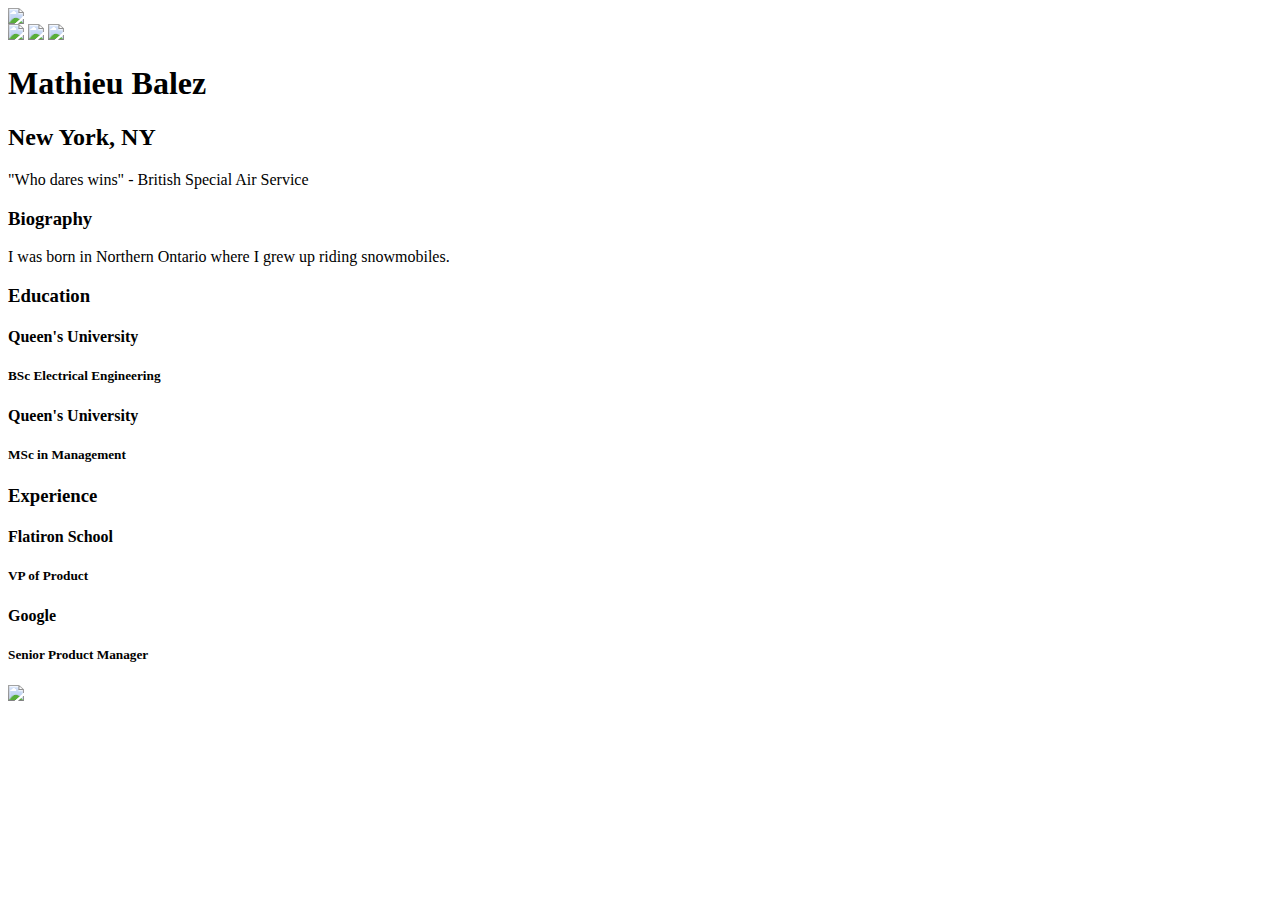
==== students/rafael-lopez.html @ d9270bbf "Automatically backed up by Learn" ====
<html>
  <head>
    <meta charset="utf-8"/>
    <meta name="viewport" content="width=device-width, intial-scale=1"/>
    <title>Learn Verified Student Roster</title>
    <link rel="stylesheet" href="../css/normalize.css"/>
    <link rel="stylesheet" href="../css/fonts.css"/>
    <link rel="stylesheet" href="../css/styles.css"/>
  </head>
  <body>
    <div class="main-wrapper profile">
      <header class="header">
        <a href="/">
          <img class="learn-logo" src="https://s3.amazonaws.com/learn-verified/logo.png"/>
        </a>
      </header>
      <div class="profile-banner" id="mathieu-balez-cover"></div>
      <div class="vitals-container">
        <div class="profile-photo" id="mathieu-balez-card"></div>
        <div class="social-icon-container">
          <a href="http://twitter.com/matbalez"><img class="social-icon" src="https://s3.amazonaws.com/learn-verified/twitter-icon.png"/></a>
          <a href="http://www.linkedin.com/matbalez"><img class="social-icon" src="https://s3.amazonaws.com/learn-verified/linkedin-icon.png"/></a>
          <a href="http://www.github.com/matbalez"><img class="social-icon" src="https://s3.amazonaws.com/learn-verified/github-icon.png"/></a>
          <!--<a href="#"><img class="social-icon" src="https://s3.amazonaws.com/learn-verified/rss-icon.png"/></a>-->
        </div>
        <div class="vitals-text-container">
          <h1 class="profile-name">Mathieu Balez</h1>
          <h2 class="profile-location">New York, NY</h2>
          <div class="profile-quote">"Who dares wins" - British Special Air Service</div>
        </div>
      </div>
      <div class="details-container">
        <div class="bio-block details-block">
          <div class="bio-content content-holder">
            <div class="title-holder">
              <h3>Biography</h3>
            </div>
            <div class="description-holder">
              <p>I was born in Northern Ontario where I grew up riding snowmobiles.</p>
            </div>
          </div>
        </div>
        <div class="education-block details-block">
          <div class="education-content content-holder">
            <div class="title-holder">
              <h3>Education</h3>
            </div>
            <div class="description-holder">
              <h4>Queen's University</h4>
              <h5>BSc Electrical Engineering</h5>
            </div>
            <div class="description-holder">
              <h4>Queen's University</h4>
              <h5>MSc in Management</h5>
            </div>
          </div>
        </div>
        <div class="experience-block details-block">
          <div class="experience-content content-holder">
            <div class="title-holder">
              <h3>Experience</h3>
            </div>
            <div class="description-holder">
              <h4>Flatiron School</h4>
              <h5>VP of Product</h5>
            </div>
            <div class="description-holder">
              <h4>Google</h4>
              <h5>Senior Product Manager</h5>
            </div>
          </div>
        </div>
      </div>
      <footer class="footer">
        <img class="made-with-love" src="https://s3.amazonaws.com/learn-verified/made-with-love.png"/>
      </footer>
    </div>
  </body>
</html>
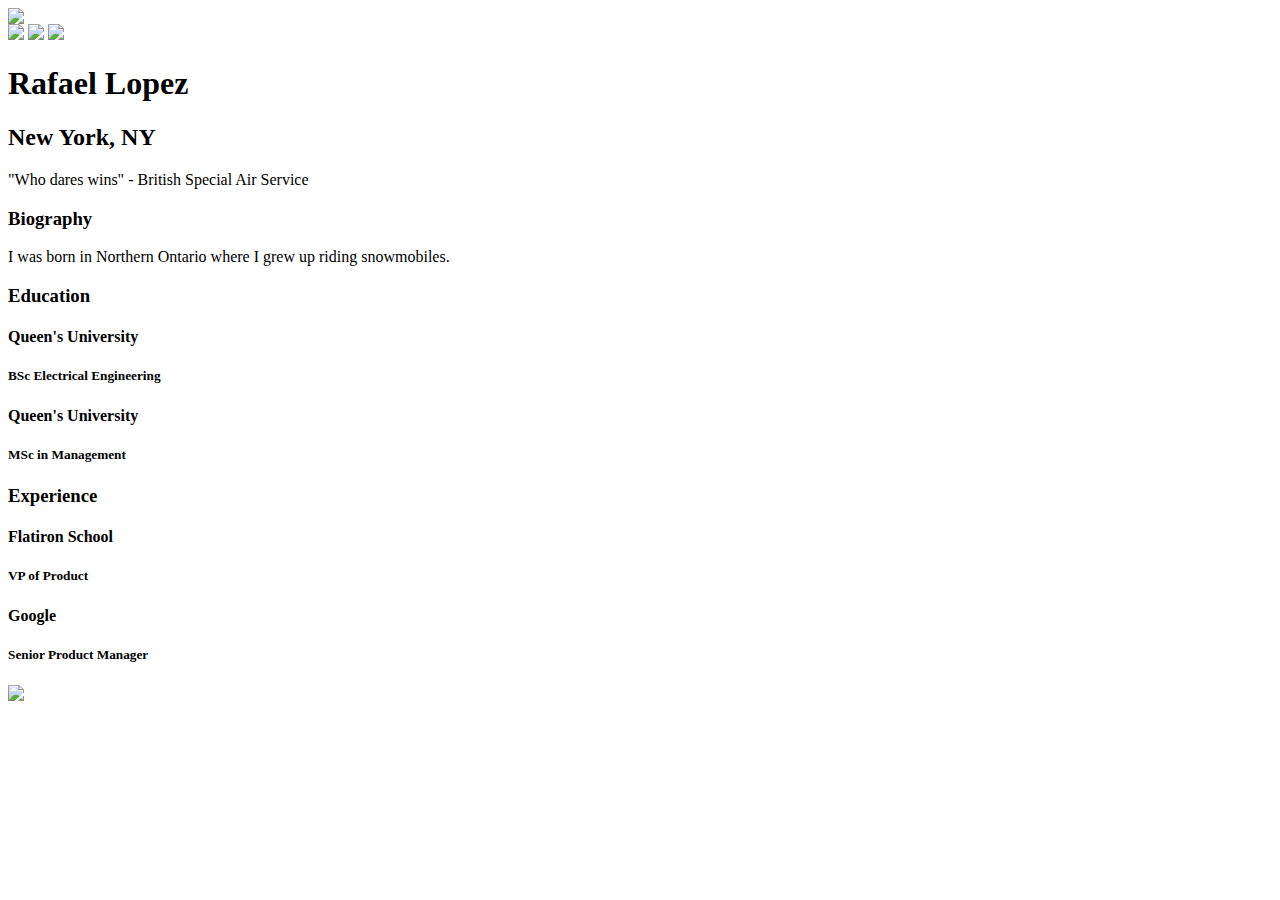
==== commit 1d9aeba7: "Automatically backed up by Learn" ====
--- a/students/rafael-lopez.html
+++ b/students/rafael-lopez.html
@@ -14,17 +14,17 @@
           <img class="learn-logo" src="https://s3.amazonaws.com/learn-verified/logo.png"/>
         </a>
       </header>
-      <div class="profile-banner" id="mathieu-balez-cover"></div>
+      <div class="profile-banner" id="lopez-rafael-cover"></div>
       <div class="vitals-container">
-        <div class="profile-photo" id="mathieu-balez-card"></div>
+        <div class="profile-photo" id="rafael-lopez-card"></div>
         <div class="social-icon-container">
-          <a href="http://twitter.com/matbalez"><img class="social-icon" src="https://s3.amazonaws.com/learn-verified/twitter-icon.png"/></a>
-          <a href="http://www.linkedin.com/matbalez"><img class="social-icon" src="https://s3.amazonaws.com/learn-verified/linkedin-icon.png"/></a>
-          <a href="http://www.github.com/matbalez"><img class="social-icon" src="https://s3.amazonaws.com/learn-verified/github-icon.png"/></a>
+          <a href="https://twitter.com/AnalyticsPunk"><img class="social-icon" src="https://s3.amazonaws.com/learn-verified/twitter-icon.png"/></a>
+          <a href="https://www.linkedin.com/in/rafaellopezdm/"><img class="social-icon" src="https://s3.amazonaws.com/learn-verified/linkedin-icon.png"/></a>
+          <a href="https://github.com/lpzraf"><img class="social-icon" src="https://s3.amazonaws.com/learn-verified/github-icon.png"/></a>
           <!--<a href="#"><img class="social-icon" src="https://s3.amazonaws.com/learn-verified/rss-icon.png"/></a>-->
         </div>
         <div class="vitals-text-container">
-          <h1 class="profile-name">Mathieu Balez</h1>
+          <h1 class="profile-name">Rafael Lopez</h1>
           <h2 class="profile-location">New York, NY</h2>
           <div class="profile-quote">"Who dares wins" - British Special Air Service</div>
         </div>
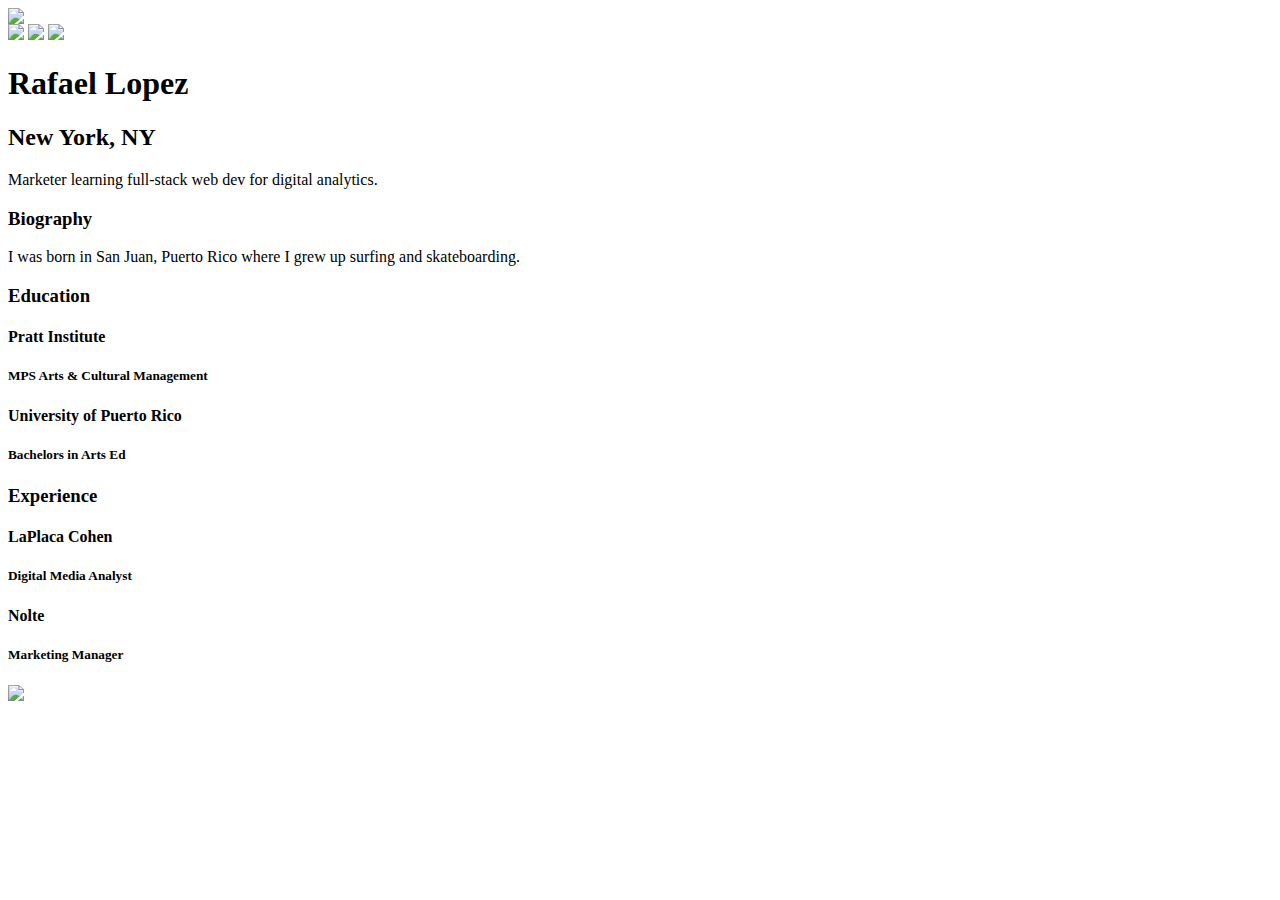
==== commit d5feb0d7: "Automatically backed up by Learn" ====
--- a/students/rafael-lopez.html
+++ b/students/rafael-lopez.html
@@ -26,7 +26,7 @@
         <div class="vitals-text-container">
           <h1 class="profile-name">Rafael Lopez</h1>
           <h2 class="profile-location">New York, NY</h2>
-          <div class="profile-quote">"Who dares wins" - British Special Air Service</div>
+          <div class="profile-quote">Marketer learning full-stack web dev for digital analytics.</div>
         </div>
       </div>
       <div class="details-container">
@@ -36,7 +36,7 @@
               <h3>Biography</h3>
             </div>
             <div class="description-holder">
-              <p>I was born in Northern Ontario where I grew up riding snowmobiles.</p>
+              <p>I was born in San Juan, Puerto Rico where I grew up surfing and skateboarding.</p>
             </div>
           </div>
         </div>
@@ -46,12 +46,12 @@
               <h3>Education</h3>
             </div>
             <div class="description-holder">
-              <h4>Queen's University</h4>
-              <h5>BSc Electrical Engineering</h5>
+              <h4>Pratt Institute</h4>
+              <h5>MPS Arts & Cultural Management</h5>
             </div>
             <div class="description-holder">
-              <h4>Queen's University</h4>
-              <h5>MSc in Management</h5>
+              <h4>University of Puerto Rico</h4>
+              <h5>Bachelors in Arts Ed</h5>
             </div>
           </div>
         </div>
@@ -61,12 +61,12 @@
               <h3>Experience</h3>
             </div>
             <div class="description-holder">
-              <h4>Flatiron School</h4>
-              <h5>VP of Product</h5>
+              <h4>LaPlaca Cohen</h4>
+              <h5>Digital Media Analyst</h5>
             </div>
             <div class="description-holder">
-              <h4>Google</h4>
-              <h5>Senior Product Manager</h5>
+              <h4>Nolte</h4>
+              <h5>Marketing Manager</h5>
             </div>
           </div>
         </div>
